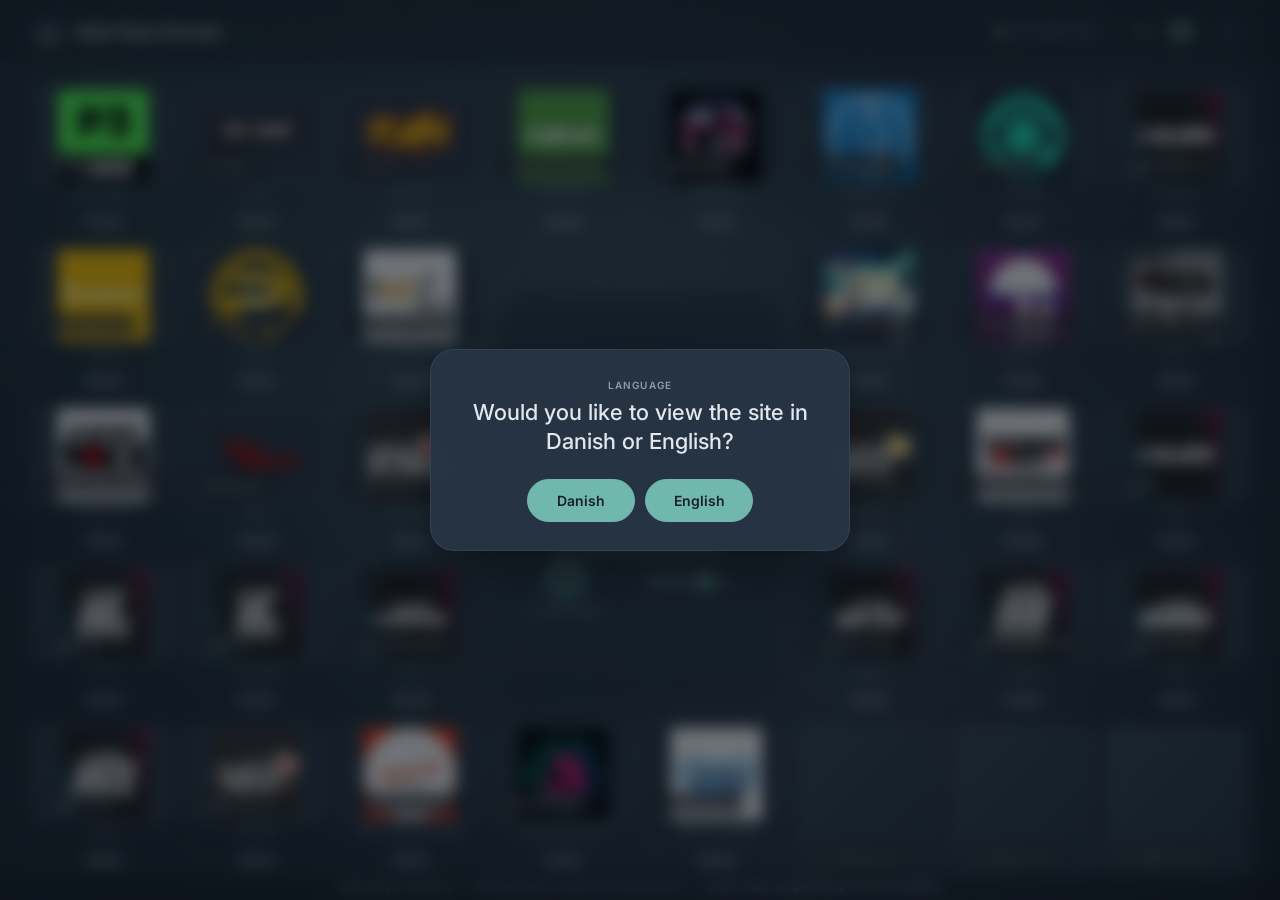
==== index.html @ c6a5d0eb "Include party radio in SEO Co-authored-by: Copilot <223556219+Copilot@users.noreply.github.com>" ====
<!doctype html>
<html lang="da">
<head>
  <meta charset="utf-8">
  <meta name="viewport" content="width=device-width, initial-scale=1">
  <meta name="description" content="Lyt gratis til danske og internationale radiostationer med party-, fest-, gaming-, techno-, rock-, pop-, tech- og musikradio direkte i din browser.">
  <meta name="robots" content="index, follow, max-image-preview:large">
  <meta name="author" content="Wolmann Entertainment">
  <meta name="theme-color" content="#171c25">
  <meta property="og:title" content="Radio Player Denmark – Danske og internationale radiostationer">
  <meta property="og:description" content="Lyt gratis til danske og internationale radiostationer med party-, fest-, gaming-, techno-, rock-, pop-, tech- og musikradio direkte i din browser.">
  <meta property="og:type" content="website">
  <meta property="og:locale" content="da_DK">
  <meta property="og:site_name" content="Radio Player Denmark">
  <meta name="twitter:card" content="summary">
  <meta name="twitter:title" content="Radio Player Denmark – Danske og internationale radiostationer">
  <meta name="twitter:description" content="Lyt gratis til danske og internationale radiostationer med party-, fest-, gaming-, techno-, rock-, pop-, tech- og musikradio direkte i din browser.">
  <link rel="canonical" href="./">
  <title>Radio Player Denmark – Danske og internationale radiostationer</title>
  <link rel="icon" href="./images/favicon.svg" type="image/svg+xml">
  <link rel="preconnect" href="https://fonts.googleapis.com">
  <link rel="preconnect" href="https://fonts.gstatic.com" crossorigin>
  <link href="https://fonts.googleapis.com/css2?family=Inter:wght@400;500;600&display=swap" rel="stylesheet">
  <link rel="stylesheet" href="./css/tokens.css">
  <link rel="stylesheet" href="./css/style.css?v=4">
</head>
<body>
  <div class="background-aurora" aria-hidden="true"></div>
  <div class="ambient ambient-one" aria-hidden="true"></div>
  <div class="ambient ambient-two" aria-hidden="true"></div>
  <header class="site-header">
    <a class="brand" href="./" aria-label="Radio Player Denmark">
      <img src="./images/logo.svg" alt="" width="34" height="34">
      <span>Radio Player Denmark</span>
    </a>
    <div class="header-actions">
      <span class="header-status"><span class="header-status-dot"></span><span data-i18n="liveDirectory">Live directory</span></span>
      <div class="language-switch" role="group" aria-label="Sprog">
        <span class="language-indicator" aria-hidden="true"></span>
        <button class="language-button is-active" data-language="da" type="button">DA</button>
        <button class="language-button" data-language="en" type="button">EN</button>
      </div>
      <button class="icon-button dim-button" type="button" aria-label="Aktivér dim-tilstand" aria-pressed="false" data-i18n-aria-label="dimButton">
        <span aria-hidden="true">☾</span>
      </button>
    </div>
  </header>

  <main class="app-shell">
    <section class="station-stage" aria-label="Radiostationer">
      <div class="orbit orbit-outer" aria-hidden="true"></div>
      <div class="orbit orbit-inner" aria-hidden="true"></div>
      <div class="station-ring" id="stationRing"></div>
      <p class="selection-hint" id="selectionHint" data-i18n="selectionHint">Vælg en station for at starte</p>
    </section>

    <section class="player-card" aria-label="Radioafspiller">
      <div class="player-error" id="playerError" role="alert" hidden>
        <span data-i18n="streamError">Kunne ikke oprette forbindelse</span>
        <button type="button" class="text-button" id="retryButton" data-i18n="retry">Prøv igen</button>
      </div>
      <div class="cover-wrap">
        <img class="station-cover" id="stationCover" src="./images/logo.svg" alt="Radio Player Denmark">
      </div>
      <div class="station-heading">
        <div>
          <h1 id="stationName" data-i18n="noRadio">No radio here yet</h1>
          <span class="genre-chip" id="stationGenre">Live radio</span>
        </div>
        <div class="status-line" aria-live="polite">
          <span class="status-dot" id="statusDot"></span>
          <span id="statusText" data-i18n="idle">Klar til at spille</span>
        </div>
      </div>
      <div class="now-playing" aria-live="polite">
        <span class="eyebrow" data-i18n="nowPlaying">Nu spiller</span>
        <strong id="trackTitle" data-i18n="noRadio">No radio here yet</strong>
        <span id="trackArtist" data-i18n="welcomeArtist">Din lyd, dit rum.</span>
      </div>
      <div class="equalizer" id="equalizer" aria-hidden="true"></div>
      <div class="player-controls">
        <button class="play-button" id="playButton" type="button" aria-label="Afspil" data-i18n-aria-label="play" disabled>
          <span class="play-icon" aria-hidden="true"></span>
        </button>
        <button class="control-button mute-button" id="muteButton" type="button" aria-label="Slå lyd fra" data-i18n-aria-label="mute" aria-pressed="false" disabled>⌁</button>
        <label class="volume-control" for="volumeSlider">
          <span class="sr-only" data-i18n="volume">Lydstyrke</span>
          <input id="volumeSlider" type="range" min="0" max="1" value="0.72" step="0.01" aria-label="Lydstyrke">
        </label>
      </div>
      <button class="history-trigger" id="historyButton" type="button" aria-expanded="false">
        <span aria-hidden="true">◷</span>
        <span data-i18n="recent">Sidste 10 sange</span>
      </button>
    </section>
  </main>
  <footer class="site-footer">
    <span>Radio Player Denmark</span>
    <span class="footer-divider">•</span>
    <span>Administrated by Wolmann Entertainment</span>
    <span class="footer-divider">•</span>
    <span class="footer-description" data-i18n="seoDescription">Dansk og international radio, party, fest, gaming, tech og musik</span>
  </footer>

  <aside class="history-panel" id="historyPanel" aria-label="Afspilningshistorik" aria-hidden="true">
    <div class="history-header">
      <div>
        <span class="eyebrow" data-i18n="historyLabel">Historik</span>
        <h2 data-i18n="recentTracks">Sidste 10 afspillede sange</h2>
      </div>
      <button class="icon-button close-history" id="closeHistory" type="button" aria-label="Luk historik">×</button>
    </div>
    <div class="history-list" id="historyList"></div>
    <button class="clear-history" id="clearHistory" type="button" data-i18n="clearHistory">Ryd historik</button>
  </aside>
  <div class="history-backdrop" id="historyBackdrop" hidden></div>

  <div class="language-prompt" id="languagePrompt" role="dialog" aria-modal="true" aria-labelledby="languagePromptTitle" hidden>
    <div class="language-prompt-card">
      <span class="eyebrow">Language</span>
      <h2 id="languagePromptTitle">Would you like to view the site in Danish or English?</h2>
      <div class="language-prompt-actions">
        <button type="button" class="prompt-language-button" data-prompt-language="da">Danish</button>
        <button type="button" class="prompt-language-button" data-prompt-language="en">English</button>
      </div>
    </div>
  </div>

  <audio id="audioPlayer" preload="auto" playsinline></audio>
  <script type="application/ld+json">
  {
    "@context": "https://schema.org",
    "@type": "WebSite",
    "name": "Radio Player Denmark",
    "description": "Gratis radioafspiller med danske og internationale radiostationer inden for party, fest, gaming, techno, rock, pop, tech og musik.",
    "inLanguage": "da",
    "publisher": {
      "@type": "Organization",
      "name": "Wolmann Entertainment"
    }
  }
  </script>
  <script type="module" src="./js/app.js?v=39"></script>
</body>
</html>
---- css/tokens.css ----
:root {
  --bg-0: #18212b; --bg-1: #202b37; --bg-2: #2a3745; --bg-3: #364656;
  --text-1: #e1e7ed; --text-2: #b6c1cc; --text-3: #8d9bab;
  --accent: #70b8ad; --accent-soft: rgba(112,184,173,.2); --accent-glow: rgba(112,184,173,.38);
  --accent-2: #789bc7; --danger: #cf8585; --success: #8bc294;
  --border: rgba(216,222,233,.08); --glass: rgba(31,39,51,.55);
  --r-sm: 10px; --r-md: 16px; --r-lg: 24px; --r-full: 999px;
  --space-1: 4px; --space-2: 8px; --space-3: 12px; --space-4: 16px; --space-5: 24px; --space-6: 32px; --space-7: 48px;
  --shadow-sm: 0 2px 8px rgba(0,0,0,.25); --shadow-md: 0 8px 24px rgba(0,0,0,.30); --shadow-lg: 0 20px 50px rgba(0,0,0,.35);
  --ease: cubic-bezier(.22,.61,.36,1); --t-fast: 200ms; --t-med: 300ms; --t-slow: 400ms;
}

.dim-mode {
  --bg-0: #0f1319; --bg-1: #131820; --bg-2: #19202a; --bg-3: #202834;
  --text-1: #abb4c1; --text-2: #858f9e; --accent: #4e8983; --accent-glow: rgba(78,137,131,.24);
}
---- css/style.css ----
* { box-sizing: border-box; }
html, body { margin: 0; min-height: 100%; }
body { background: radial-gradient(circle at 50% 42%, #344555 0%, var(--bg-1) 48%, var(--bg-0) 100%); color: var(--text-1); font: 400 14px/1.5 Inter, system-ui, sans-serif; overflow: hidden; transition: background var(--t-slow) var(--ease), color var(--t-slow) var(--ease); }
body::after { content: ""; position: fixed; inset: 0; pointer-events: none; opacity: .025; background-image: url("data:image/svg+xml,%3Csvg viewBox='0 0 180 180' xmlns='http://www.w3.org/2000/svg'%3E%3Cfilter id='n'%3E%3CfeTurbulence type='fractalNoise' baseFrequency='.8' numOctaves='3' stitchTiles='stitch'/%3E%3C/filter%3E%3Crect width='100%25' height='100%25' filter='url(%23n)'/%3E%3C/svg%3E"); }
.background-aurora { position: fixed; z-index: -2; inset: -18%; pointer-events: none; opacity: .34; background: radial-gradient(ellipse at 20% 20%, rgba(112,184,173,.22), transparent 35%), radial-gradient(ellipse at 78% 24%, rgba(120,155,199,.2), transparent 32%), radial-gradient(ellipse at 56% 84%, rgba(142,112,164,.16), transparent 35%); filter: blur(28px); animation: aurora-drift 32s ease-in-out infinite alternate; }
button, input { font: inherit; }
button { cursor: pointer; }
.sr-only { position: absolute; width: 1px; height: 1px; padding: 0; overflow: hidden; clip: rect(0,0,0,0); white-space: nowrap; border: 0; }
.ambient { position: fixed; z-index: -1; width: 38vw; height: 38vw; border-radius: 50%; filter: blur(140px); opacity: .16; pointer-events: none; transition: background var(--t-slow) ease; animation: drift 75s ease-in-out infinite alternate; }
.ambient-one { top: 16%; left: 18%; background: var(--accent); }
.ambient-two { right: 12%; bottom: 8%; background: var(--accent-2); animation-delay: -34s; }
.site-header { height: 64px; display: flex; align-items: center; justify-content: space-between; padding: 0 32px; border-bottom: 1px solid var(--border); background: rgba(18,22,29,.28); backdrop-filter: blur(12px); }
.brand { display: flex; align-items: center; gap: 10px; color: var(--text-1); text-decoration: none; font-weight: 600; letter-spacing: -.02em; }
.brand img { border-radius: 10px; }
.header-actions { display: flex; align-items: center; gap: 14px; }
.header-status { display: inline-flex; align-items: center; gap: 7px; padding: 6px 10px; border: 1px solid var(--border); border-radius: var(--r-full); color: var(--text-3); font-size: 10px; letter-spacing: .06em; text-transform: uppercase; }
.header-status-dot { width: 6px; height: 6px; border-radius: 50%; background: var(--success); box-shadow: 0 0 0 4px var(--accent-soft); }
.language-switch { position: relative; display: flex; gap: 2px; padding: 3px; border: 1px solid var(--border); border-radius: var(--r-full); background: rgba(0,0,0,.12); }
.language-indicator { position: absolute; top: 3px; left: 3px; width: 34px; height: 26px; border-radius: var(--r-full); background: var(--accent-soft); transition: transform var(--t-med) var(--ease); }
.language-switch.is-en .language-indicator { transform: translateX(36px); }
.language-button { position: relative; z-index: 1; width: 34px; height: 26px; border: 0; background: transparent; color: var(--text-3); font-size: 11px; font-weight: 600; letter-spacing: .06em; }
.language-button.is-active { color: var(--text-1); }
.icon-button, .control-button { border: 1px solid var(--border); color: var(--text-2); background: var(--glass); transition: all var(--t-fast) var(--ease); }
.icon-button { width: 32px; height: 32px; border-radius: 50%; }
.icon-button:hover, .control-button:hover { border-color: var(--accent); color: var(--text-1); background: var(--bg-3); }
.app-shell { position: relative; height: calc(100dvh - 64px); }
.station-stage { position: absolute; inset: 0; padding: 24px 32px; }
.orbit, .selection-hint { display: none; }
.station-ring { display: grid; grid-template-columns: repeat(8, minmax(0, 1fr)); grid-template-rows: repeat(5, minmax(0, 1fr)); gap: 10px; width: 100%; height: 100%; pointer-events: none; }
.station-tile { position: relative; z-index: 1; display: flex; min-width: 0; min-height: 0; flex-direction: column; gap: 4px; pointer-events: none; }
.station-logo { position: relative; width: 100%; height: auto; min-height: 0; flex: 1 1 auto; aspect-ratio: auto; padding: 0; border: 2px solid rgba(216,222,233,.14); border-radius: 12px; background: linear-gradient(135deg, rgba(54,70,86,.95), rgba(38,51,65,.95)); box-shadow: var(--shadow-sm); opacity: 0; pointer-events: auto; transform: scale(.96); transition: opacity 400ms var(--ease), transform var(--t-med) var(--ease), box-shadow var(--t-med) var(--ease), filter var(--t-med) var(--ease); animation: logo-in-grid 400ms var(--ease) forwards; animation-delay: var(--delay); }
.station-link { display: flex; min-width: 0; min-height: 24px; align-items: flex-start; justify-content: center; overflow: visible; color: var(--text-2); font-size: 10px; line-height: 1.2; overflow-wrap: anywhere; pointer-events: auto; text-align: center; text-decoration: underline; white-space: normal; }
.station-link:hover { color: var(--text-1); }
.station-genre { display: -webkit-box; min-width: 0; min-height: 22px; overflow: hidden; color: var(--text-3); font-size: 9px; line-height: 1.2; overflow-wrap: anywhere; text-align: center; -webkit-box-orient: vertical; -webkit-line-clamp: 2; white-space: normal; }
.station-logo img { width: 100%; height: 100%; border-radius: 10px; display: block; object-fit: contain; background: var(--bg-2); }
.station-logo:hover { z-index: 2; transform: scale(1.025); box-shadow: 0 8px 20px rgba(0,0,0,.32), 0 0 22px var(--accent-glow); }
.station-logo.is-unavailable { cursor: not-allowed; }
.station-logo:focus-visible { outline: 2px solid var(--accent); outline-offset: 3px; }
.station-logo:active { transform: scale(.98); }
.station-logo.is-active { border-color: var(--accent); box-shadow: 0 0 0 3px var(--accent-soft), 0 0 25px var(--accent-glow); animation: logo-in-grid 400ms var(--ease) forwards, active-pulse 4s ease-in-out infinite; animation-delay: var(--delay), 600ms; }
.station-logo.is-muted { opacity: .72; filter: saturate(.72); }
.station-logo::after { content: attr(aria-label); position: absolute; left: 8px; bottom: 7px; padding: 3px 7px; border: 1px solid rgba(216,222,233,.16); border-radius: 6px; background: rgba(18,22,29,.72); box-shadow: 0 2px 8px rgba(0,0,0,.28); color: var(--text-1); font-size: 10px; font-weight: 500; line-height: 1.2; white-space: nowrap; opacity: 1; pointer-events: none; text-shadow: 0 1px 2px rgba(0,0,0,.5); transition: background var(--t-fast), border-color var(--t-fast); }
.station-logo:hover::after { background: rgba(18,22,29,.88); border-color: var(--accent); }
.empty-slot { position: relative; z-index: 4; display: grid; place-items: center; min-width: 0; min-height: 0; border: 1px dashed rgba(216,222,233,.12); border-radius: 12px; background: rgba(18,22,29,.18); color: var(--text-3); font-size: 10px; letter-spacing: .04em; opacity: .82; pointer-events: none; text-align: center; }
.player-card { position: absolute; z-index: 3; top: 50%; left: 50%; display: flex; flex-direction: column; justify-content: center; width: min(340px, calc(100vw - 32px)); min-height: 430px; padding: 18px 18px 12px; border: 1px solid rgba(216,222,233,.14); border-radius: var(--r-lg); background: rgba(39,53,68,.9); backdrop-filter: blur(18px); box-shadow: 0 20px 50px rgba(8,15,22,.38); text-align: center; transform: translate(-50%, -50%); animation: player-in 600ms var(--ease) both; }
.cover-wrap { position: relative; width: 104px; height: 104px; margin: 0 auto 8px; }
.station-cover { width: 100%; height: 100%; border-radius: 16px; object-fit: contain; background: var(--bg-2); box-shadow: var(--shadow-md); transition: opacity var(--t-med) var(--ease); }
.is-playing .station-cover { animation: cover-pulse 4.8s ease-in-out infinite; will-change: opacity; }
.station-heading { display: flex; align-items: end; justify-content: space-between; gap: 8px; min-height: 38px; text-align: left; }
.station-heading h1 { margin: 0 0 3px; font-size: 16px; line-height: 1.2; font-weight: 600; letter-spacing: -.03em; }
.genre-chip { display: inline-flex; padding: 3px 8px; border-radius: var(--r-full); background: var(--accent-soft); color: var(--accent); font-size: 10px; letter-spacing: .07em; text-transform: uppercase; }
.status-line { display: flex; align-items: center; gap: 6px; color: var(--text-3); font-size: 11px; white-space: nowrap; }
.status-dot { width: 7px; height: 7px; border-radius: 50%; background: var(--text-3); }
.is-playing .status-dot { background: var(--success); animation: dot-pulse 2s infinite; }
.is-error .status-dot { background: var(--danger); }
.now-playing { clear: both; margin: 5px 0 3px; text-align: left; }
.eyebrow { display: block; margin-bottom: 5px; color: var(--text-3); font-size: 10px; font-weight: 600; letter-spacing: .11em; text-transform: uppercase; }
.now-playing strong, .now-playing span:last-child { display: block; overflow: hidden; text-overflow: ellipsis; white-space: nowrap; }
.now-playing strong { font-size: 16px; font-weight: 500; }
.now-playing span:last-child { color: var(--text-2); font-size: 13px; }
.equalizer { display: flex; align-items: center; justify-content: center; gap: 3px; height: 10px; margin-bottom: 5px; opacity: .72; }
.equalizer i { width: 3px; height: 9px; border-radius: 4px; background: var(--accent); transform-origin: center; }
.is-playing .equalizer i { animation: equalize 1.5s ease-in-out infinite alternate; animation-delay: calc(var(--bar) * -70ms); }
.player-controls { display: flex; align-items: center; justify-content: center; gap: 12px; }
.play-button { display: grid; place-items: center; width: 38px; height: 38px; border: 0; border-radius: 50%; background: var(--accent); color: var(--bg-0); box-shadow: 0 7px 20px var(--accent-glow); transition: transform var(--t-fast), filter var(--t-fast); }
.play-button:hover:not(:disabled) { filter: brightness(1.08); transform: scale(1.05); }
.play-button:active:not(:disabled) { transform: scale(.96); }
.play-button:disabled { opacity: .45; cursor: not-allowed; }
.play-icon { width: 0; height: 0; margin-left: 3px; border-top: 9px solid transparent; border-bottom: 9px solid transparent; border-left: 13px solid currentColor; }
.is-playing .play-icon { width: 13px; height: 16px; margin: 0; border: 0; border-left: 4px solid currentColor; border-right: 4px solid currentColor; }
.control-button { display: grid; place-items: center; width: 34px; height: 34px; border-radius: 50%; font-size: 20px; }
.volume-control { width: 90px; }
input[type="range"] { width: 100%; height: 4px; accent-color: var(--accent); cursor: pointer; }
.history-trigger { display: inline-flex; align-items: center; gap: 7px; margin-top: 2px; padding: 4px 10px; border: 0; border-radius: var(--r-full); background: transparent; color: var(--text-3); font-size: 10px; transition: color var(--t-fast); }
.history-trigger:hover { color: var(--text-1); }
.player-error { display: flex; align-items: center; justify-content: space-between; gap: 10px; margin: -5px -5px 14px; padding: 8px 10px; border: 1px solid rgba(194,122,122,.3); border-radius: var(--r-sm); background: rgba(194,122,122,.12); color: var(--text-2); font-size: 11px; text-align: left; }
.text-button, .clear-history { border: 0; background: transparent; color: var(--accent); font-weight: 500; cursor: pointer; }
.history-panel { position: fixed; z-index: 10; top: 0; right: 0; display: flex; flex-direction: column; width: min(360px, 100vw); height: 100dvh; padding: 28px 24px; border-left: 1px solid var(--border); background: rgba(23,28,37,.92); backdrop-filter: blur(20px); box-shadow: var(--shadow-lg); transform: translateX(102%); transition: transform var(--t-med) var(--ease); }
.history-panel.is-open { transform: translateX(0); }
.history-backdrop { position: fixed; z-index: 9; inset: 0; background: rgba(0,0,0,.26); }
.language-prompt { position: fixed; z-index: 20; inset: 0; display: grid; place-items: center; padding: 20px; background: rgba(8,15,22,.58); backdrop-filter: blur(8px); }
.language-prompt-card { width: min(420px, 100%); padding: 28px; border: 1px solid var(--border); border-radius: var(--r-lg); background: rgba(39,53,68,.96); box-shadow: var(--shadow-lg); text-align: center; }
.language-prompt-card h2 { margin: 0 0 24px; font-size: 22px; font-weight: 500; line-height: 1.3; }
.language-prompt-actions { display: flex; justify-content: center; gap: 10px; }
.prompt-language-button { min-width: 108px; padding: 10px 16px; border: 1px solid var(--accent); border-radius: var(--r-full); background: var(--accent); color: var(--bg-0); font-weight: 600; }
.prompt-language-button:hover { filter: brightness(1.08); }
.history-header { display: flex; justify-content: space-between; align-items: flex-start; margin-bottom: 25px; }
.history-header h2 { margin: 0; font-size: 22px; font-weight: 500; }
.history-list { overflow: auto; flex: 1; }
.history-row { display: grid; grid-template-columns: 48px 1fr; gap: 10px; padding: 13px 0; border-bottom: 1px solid var(--border); }
.history-time { color: var(--text-3); font-size: 11px; font-variant-numeric: tabular-nums; }
.history-title { overflow: hidden; color: var(--text-1); font-size: 13px; text-overflow: ellipsis; white-space: nowrap; }
.history-artist { overflow: hidden; color: var(--text-2); font-size: 11px; text-overflow: ellipsis; white-space: nowrap; }
.empty-history { padding: 50px 20px; color: var(--text-3); text-align: center; }
.clear-history { align-self: flex-start; margin-top: 18px; padding: 0; font-size: 12px; }
.site-footer { position: fixed; z-index: 4; right: 0; bottom: 0; left: 0; display: flex; justify-content: center; align-items: center; gap: 9px; height: 28px; border-top: 1px solid var(--border); background: rgba(18,22,29,.42); backdrop-filter: blur(12px); color: var(--text-3); font-size: 10px; letter-spacing: .03em; }
.footer-description { color: var(--text-2); }
.footer-divider { color: var(--accent); }
[hidden] { display: none !important; }
:focus-visible { outline: 2px solid var(--accent); outline-offset: 3px; }
@keyframes logo-in-grid { to { opacity: 1; transform: scale(1); } }
@keyframes player-in { from { opacity: 0; transform: translate(-50%, calc(-50% + 10px)); } to { opacity: 1; transform: translate(-50%, -50%); } }
@keyframes active-pulse { 50% { box-shadow: 0 0 0 6px var(--accent-soft), 0 0 25px var(--accent-glow); } }
@keyframes cover-pulse {
  0%, 100% { opacity: 1; }
  50% { opacity: .56; }
}
@keyframes dot-pulse { 50% { box-shadow: 0 0 0 4px var(--accent-soft); } }
@keyframes equalize { from { transform: scaleY(.4); } to { transform: scaleY(1.4); } }
@keyframes drift { from { transform: translate3d(-4%, -3%, 0); } to { transform: translate3d(5%, 4%, 0); } }
@keyframes aurora-drift { from { transform: translate3d(-2%, -1%, 0) scale(1); } to { transform: translate3d(3%, 2%, 0) scale(1.06); } }
@media (max-width: 1100px) {
  body { overflow: auto; }
  .site-header { padding: 0 16px; }
  .brand span { font-size: 13px; }
  .header-status { display: none; }
  .app-shell { display: flex; flex-direction: column; height: auto; min-height: calc(100dvh - 64px); padding: 16px 16px 45px; }
  .station-stage { position: relative; display: block; order: 2; width: 100%; min-height: 0; padding: 0; }
  .station-ring { position: relative; grid-template-columns: repeat(4, minmax(0, 1fr)); grid-template-rows: none; gap: 8px; height: auto; }
  .station-tile { min-height: 0; }
  .station-logo { flex: none; position: relative; width: 100%; height: auto; aspect-ratio: 16 / 9; transform: scale(.96); animation-delay: var(--delay); }
  .station-logo:hover, .station-logo:active { transform: scale(1.025); }
  .station-logo::after { display: block; left: 5px; bottom: 4px; padding: 2px 4px; font-size: 9px; }
  .empty-slot { display: none; }
  .player-card { position: relative; top: auto; left: auto; order: 1; width: min(460px, 100%); min-height: 0; margin: 0 auto 18px; padding: 12px 18px 9px; transform: none; animation: none; }
  .cover-wrap { width: 58px; height: 58px; float: left; margin: 0 12px 6px 0; }
  .station-heading { min-height: 64px; }
  .station-heading h1 { font-size: 16px; }
  .now-playing { clear: both; margin: 12px 0 8px; }
  .equalizer { display: none; }
  .player-controls { position: absolute; right: 18px; top: 16px; }
  .play-button { width: 50px; height: 50px; }
  .control-button, .volume-control { display: none; }
  .history-trigger { margin-top: 8px; }
  .site-footer { position: relative; height: auto; min-height: 34px; padding: 8px 16px; text-align: center; flex-wrap: wrap; }
}
@media (min-width: 1101px) and (max-width: 1500px) {
  .player-card { width: min(300px, calc((100vw - 64px) / 4 - 20px)); min-height: 380px; padding-right: 12px; padding-left: 12px; }
  .cover-wrap { width: 90px; height: 90px; }
}
@media (max-width: 450px) { .station-ring { grid-template-columns: repeat(3, minmax(0, 1fr)); } .station-heading { display: block; } .status-line { margin-top: 6px; } }
@media (prefers-reduced-motion: reduce) { *, *::before, *::after { animation-duration: .01ms !important; animation-iteration-count: 1 !important; transition-duration: .01ms !important; } }
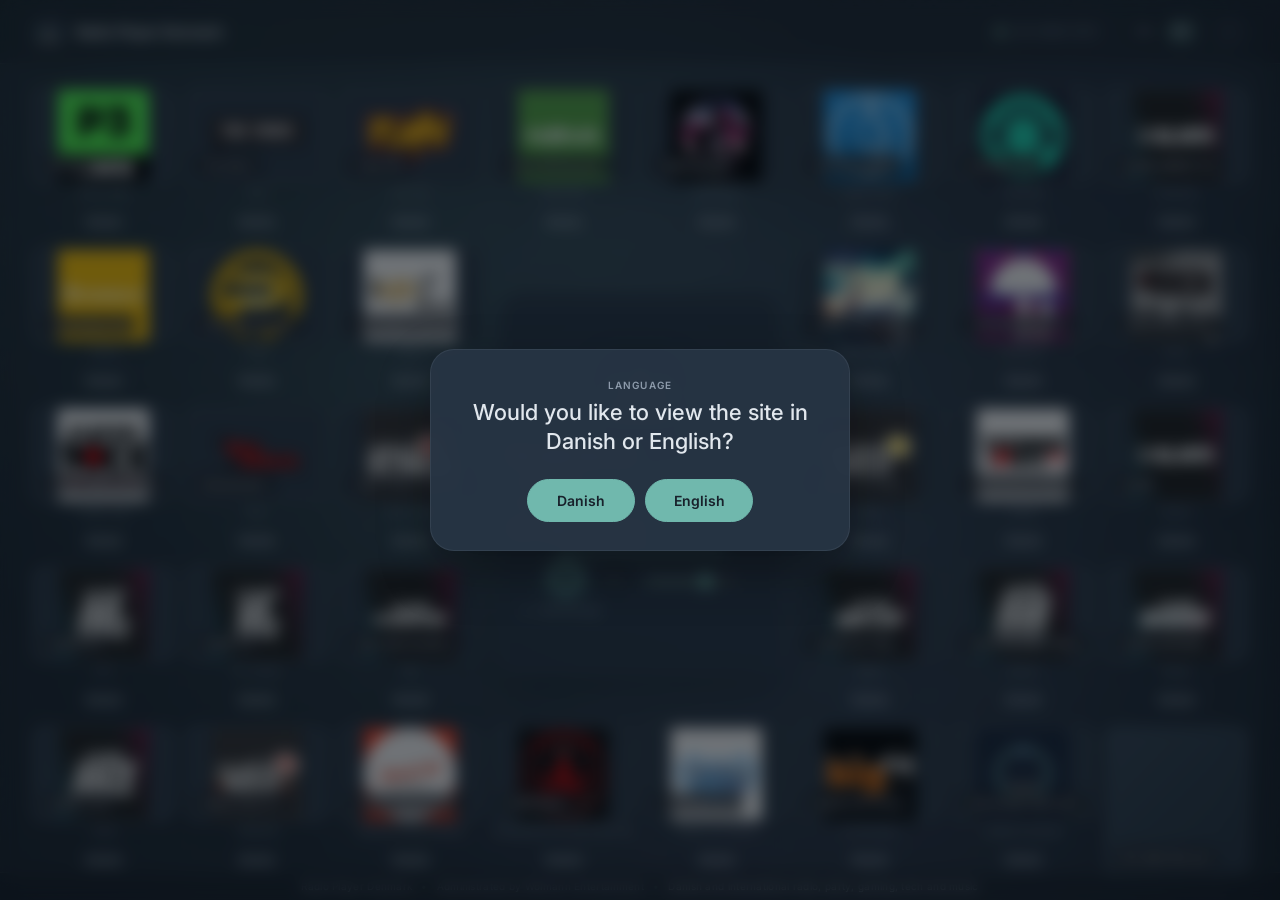
==== commit 7ec013cf: "Add update notification for visitors Co-authored-by: Copilot <223556219+Copilot@users.noreply.github" ====
--- a/index.html
+++ b/index.html
@@ -5,6 +5,7 @@
   <meta name="viewport" content="width=device-width, initial-scale=1">
   <meta name="description" content="Lyt gratis til danske og internationale radiostationer med party-, fest-, gaming-, techno-, rock-, pop-, tech- og musikradio direkte i din browser.">
   <meta name="robots" content="index, follow, max-image-preview:large">
+  <meta name="app-version" content="2026.11.15.1">
   <meta name="author" content="Wolmann Entertainment">
   <meta name="theme-color" content="#171c25">
   <meta property="og:title" content="Radio Player Denmark – Danske og internationale radiostationer">
@@ -15,14 +16,14 @@
   <meta name="twitter:card" content="summary">
   <meta name="twitter:title" content="Radio Player Denmark – Danske og internationale radiostationer">
   <meta name="twitter:description" content="Lyt gratis til danske og internationale radiostationer med party-, fest-, gaming-, techno-, rock-, pop-, tech- og musikradio direkte i din browser.">
-  <link rel="canonical" href="./">
+  <link rel="canonical" href="https://voldedev.github.io/Radio/">
   <title>Radio Player Denmark – Danske og internationale radiostationer</title>
   <link rel="icon" href="./images/favicon.svg" type="image/svg+xml">
   <link rel="preconnect" href="https://fonts.googleapis.com">
   <link rel="preconnect" href="https://fonts.gstatic.com" crossorigin>
   <link href="https://fonts.googleapis.com/css2?family=Inter:wght@400;500;600&display=swap" rel="stylesheet">
   <link rel="stylesheet" href="./css/tokens.css">
-  <link rel="stylesheet" href="./css/style.css?v=4">
+  <link rel="stylesheet" href="./css/style.css?v=5">
 </head>
 <body>
   <div class="background-aurora" aria-hidden="true"></div>
@@ -123,6 +124,14 @@
         <button type="button" class="prompt-language-button" data-prompt-language="da">Danish</button>
         <button type="button" class="prompt-language-button" data-prompt-language="en">English</button>
       </div>
+      <div class="update-prompt" id="updatePrompt" role="dialog" aria-modal="true" aria-labelledby="updatePromptTitle" hidden>
+        <div class="update-prompt-card">
+          <span class="eyebrow" data-i18n="updateLabel">Opdatering</span>
+          <h2 id="updatePromptTitle" data-i18n="updateTitle">Ny opdatering tilgængelig</h2>
+          <p data-i18n="updateMessage">Der er kommet en ny version af radioen. Opdatér siden for at få de seneste ændringer.</p>
+          <button class="update-prompt-button" id="reloadPageButton" type="button" data-i18n="updateButton">Opdatér siden</button>
+        </div>
+      </div>
     </div>
   </div>
 
@@ -140,6 +149,6 @@
     }
   }
   </script>
-  <script type="module" src="./js/app.js?v=39"></script>
+  <script type="module" src="./js/app.js?v=40"></script>
 </body>
 </html>
--- a/css/style.css
+++ b/css/style.css
@@ -81,6 +81,12 @@
 .language-prompt { position: fixed; z-index: 20; inset: 0; display: grid; place-items: center; padding: 20px; background: rgba(8,15,22,.58); backdrop-filter: blur(8px); }
 .language-prompt-card { width: min(420px, 100%); padding: 28px; border: 1px solid var(--border); border-radius: var(--r-lg); background: rgba(39,53,68,.96); box-shadow: var(--shadow-lg); text-align: center; }
 .language-prompt-card h2 { margin: 0 0 24px; font-size: 22px; font-weight: 500; line-height: 1.3; }
+.update-prompt { position: fixed; z-index: 21; inset: 0; display: grid; place-items: center; padding: 20px; background: rgba(8,15,22,.58); backdrop-filter: blur(8px); }
+.update-prompt-card { width: min(420px, 100%); padding: 28px; border: 1px solid var(--border); border-radius: var(--r-lg); background: rgba(39,53,68,.96); box-shadow: var(--shadow-lg); text-align: center; }
+.update-prompt-card h2 { margin: 0 0 12px; font-size: 22px; font-weight: 500; line-height: 1.3; }
+.update-prompt-card p { margin: 0 0 24px; color: var(--text-2); line-height: 1.5; }
+.update-prompt-button { min-width: 140px; padding: 10px 16px; border: 1px solid var(--accent); border-radius: var(--r-full); background: var(--accent); color: var(--bg-0); font-weight: 600; }
+.update-prompt-button:hover { filter: brightness(1.08); }
 .language-prompt-actions { display: flex; justify-content: center; gap: 10px; }
 .prompt-language-button { min-width: 108px; padding: 10px 16px; border: 1px solid var(--accent); border-radius: var(--r-full); background: var(--accent); color: var(--bg-0); font-weight: 600; }
 .prompt-language-button:hover { filter: brightness(1.08); }
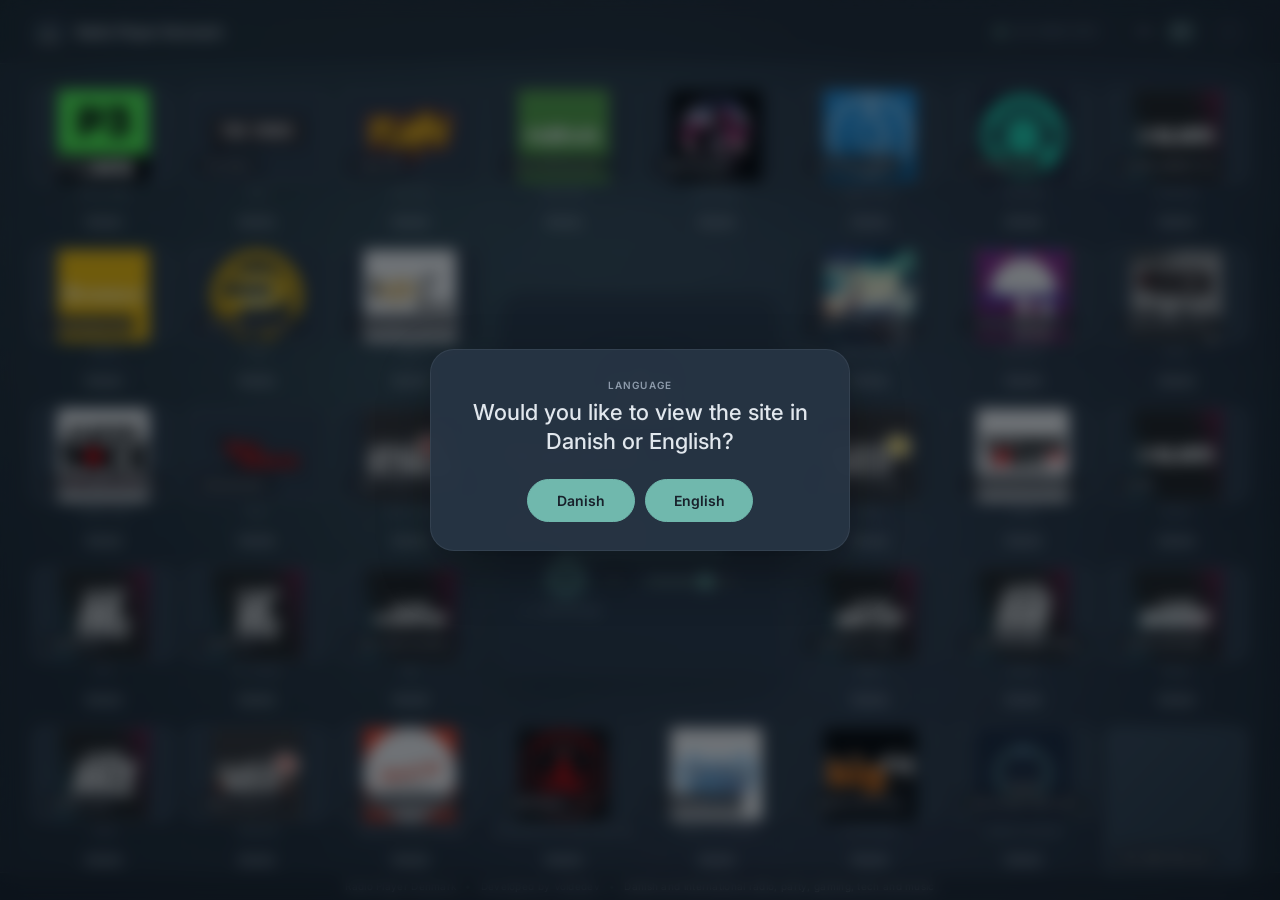
==== commit 6cf3ddfe: "Update footer developer credit Co-authored-by: Copilot <223556219+Copilot@users.noreply.github.com>" ====
--- a/index.html
+++ b/index.html
@@ -5,7 +5,7 @@
   <meta name="viewport" content="width=device-width, initial-scale=1">
   <meta name="description" content="Lyt gratis til danske og internationale radiostationer med party-, fest-, gaming-, techno-, rock-, pop-, tech- og musikradio direkte i din browser.">
   <meta name="robots" content="index, follow, max-image-preview:large">
-  <meta name="app-version" content="2026.11.15.1">
+  <meta name="app-version" content="2026.11.15.2">
   <meta name="author" content="Wolmann Entertainment">
   <meta name="theme-color" content="#171c25">
   <meta property="og:title" content="Radio Player Denmark – Danske og internationale radiostationer">
@@ -98,7 +98,7 @@
   <footer class="site-footer">
     <span>Radio Player Denmark</span>
     <span class="footer-divider">•</span>
-    <span>Administrated by Wolmann Entertainment</span>
+    <span>Developed by Voldedev</span>
     <span class="footer-divider">•</span>
     <span class="footer-description" data-i18n="seoDescription">Dansk og international radio, party, fest, gaming, tech og musik</span>
   </footer>
